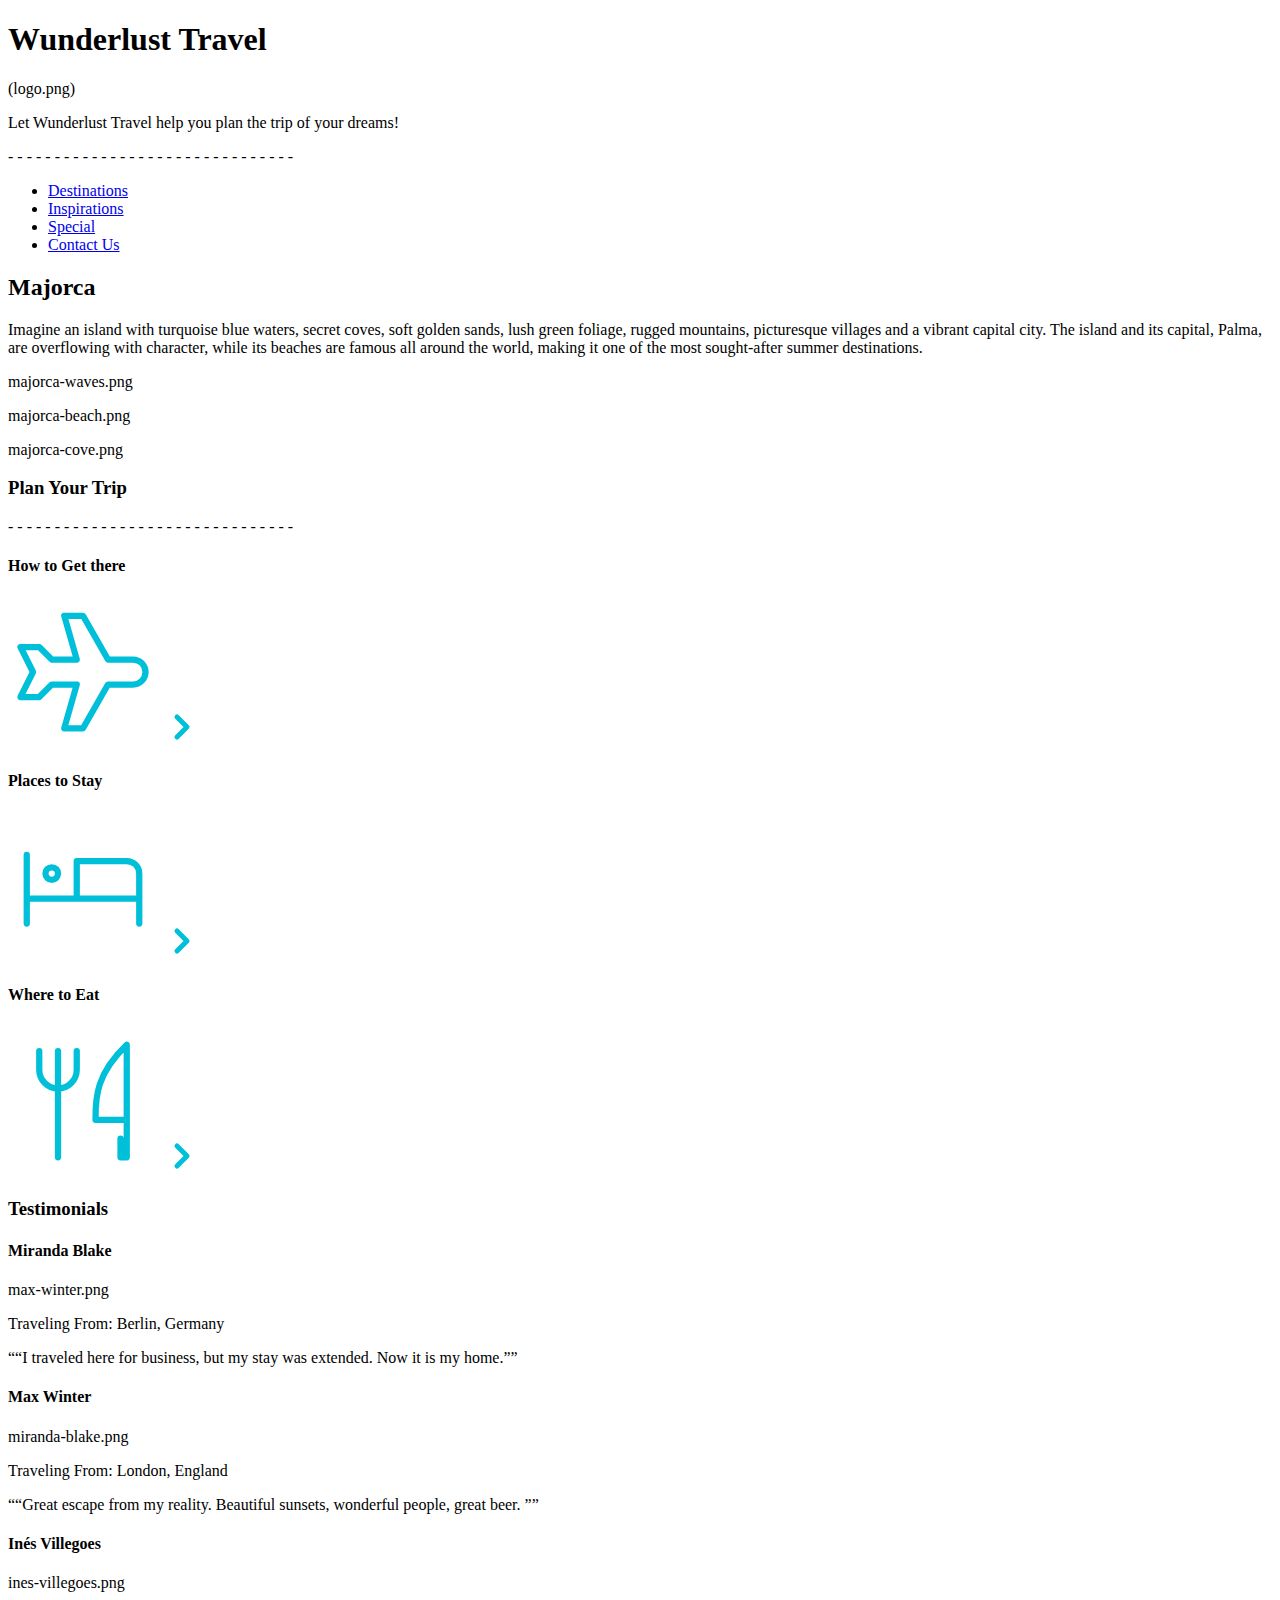
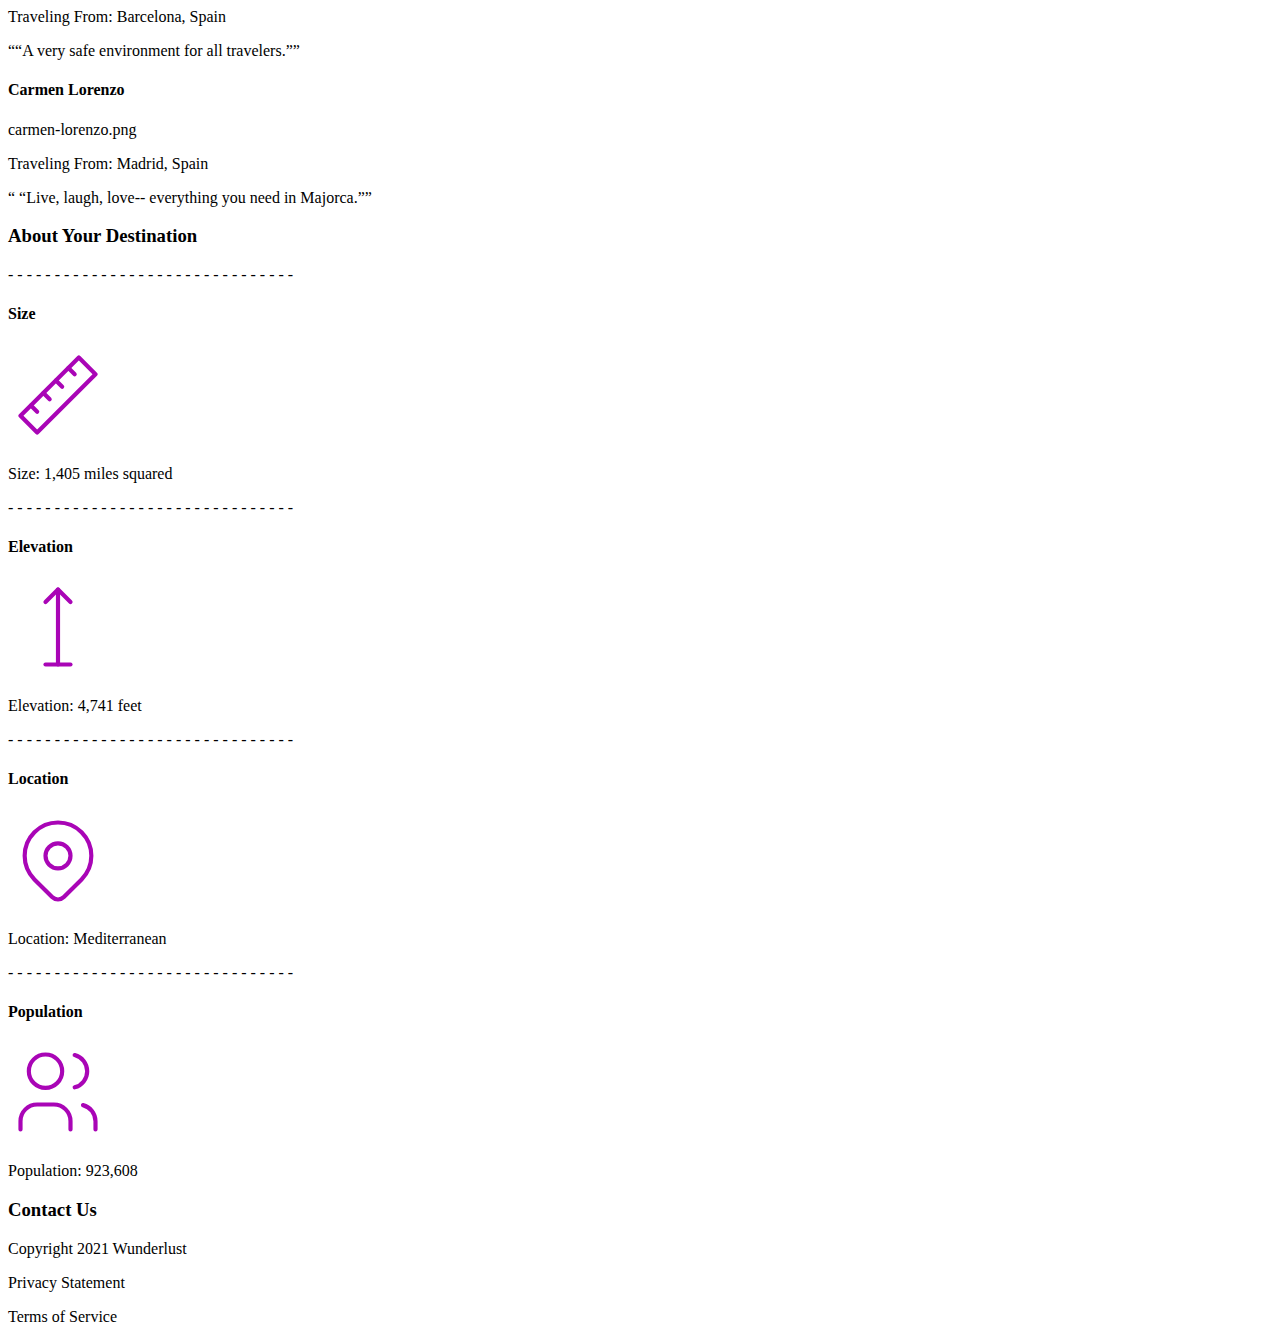
==== index.html @ 9b00e035 "HTML" ====
<!DOCTYPE html>
<html lang="en">
<head>
    <meta charset="UTF-8">
    <meta http-equiv="X-UA-Compatible" content="IE=edge">
    <meta name="viewport" content="width=device-width, initial-scale=1.0">
    <title>Wunderlust Travel </title>
    <link rel="stylesheet" href="styles.css">
</head>

<body>
    <header>
        <h1>Wunderlust Travel </h1>
        <p>(logo.png)</p>
        <p>Let Wunderlust Travel help you plan the trip of your dreams!</p>
    </header>

    - - - - - - - - - - - - - - - - - - - - - - - - - - - - - - - 

    <nav>
        <ul>
            <li><a href="#">Destinations</a></li>
            <li><a href="#">Inspirations</a></li>
            <li><a href="#">Special</a></li>
            <li><a href="#">Contact Us</a></li>
        </ul>
    </nav>

    <section>
        <h2>Majorca</h2>
        <p>Imagine an island with turquoise blue waters, secret coves, soft golden sands, lush green foliage, rugged mountains, picturesque villages and a vibrant capital city. The island and its capital, Palma, are overflowing with character, while its beaches are famous all around the world, making it one of the most sought-after summer destinations.</p>

        <p>majorca-waves.png</p>
        <p>majorca-beach.png</p>
        <p>majorca-cove.png</p>

    </section>
    <!-- might have added an extra section -->
    <section>
        <h3>Plan Your Trip</h3>
        <section>
            - - - - - - - - - - - - - - - - - - - - - - - - - - - - - - - 
            <h4>How to Get there</h4>
            <svg xmlns="http://www.w3.org/2000/svg" class="icon icon-tabler icon-tabler-plane" width="150" height="150" viewBox="0 0 24 24" stroke-width="1" stroke="#00bfd8" fill="none" stroke-linecap="round" stroke-linejoin="round">
            <path stroke="none" d="M0 0h24v24H0z" fill="none"/>
            <path d="M16 10h4a2 2 0 0 1 0 4h-4l-4 7h-3l2 -7h-4l-2 2h-3l2 -4l-2 -4h3l2 2h4l-2 -7h3z" />
            </svg>

            <!-- (href=”#”) (title=”Search for flights”) -->
            <svg xmlns="http://www.w3.org/2000/svg" class="icon icon-tabler icon-tabler-chevron-right" width="40" height="40" viewBox="0 0 24 24" stroke-width="3" stroke="#00bfd8" fill="none" stroke-linecap="round" stroke-linejoin="round">
            <path stroke="none" d="M0 0h24v24H0z" fill="none"/>
            <polyline points="9 6 15 12 9 18" />
            </svg>
        </section>

        <section>
            <h4>Places to Stay</h4>
            <svg xmlns="http://www.w3.org/2000/svg" class="icon icon-tabler icon-tabler-bed" width="150" height="150" viewBox="0 0 24 24" stroke-width="1" stroke="#00bfd8" fill="none" stroke-linecap="round" stroke-linejoin="round">
            <path stroke="none" d="M0 0h24v24H0z" fill="none"/>
            <path d="M3 7v11m0 -4h18m0 4v-8a2 2 0 0 0 -2 -2h-8v6" />
            <circle cx="7" cy="10" r="1" />
            </svg>

            <!-- (href=”#”) (title=”Search for Hotels”) -->
            <svg xmlns="http://www.w3.org/2000/svg" class="icon icon-tabler icon-tabler-chevron-right" width="40" height="40" viewBox="0 0 24 24" stroke-width="3" stroke="#00bfd8" fill="none" stroke-linecap="round" stroke-linejoin="round">
            <path stroke="none" d="M0 0h24v24H0z" fill="none"/>
            <polyline points="9 6 15 12 9 18" />
            </svg>
        </section>

        <section>
           <h4>Where to Eat</h4>
            <svg xmlns="http://www.w3.org/2000/svg" class="icon icon-tabler icon-tabler-tools-kitchen-2" width="150" height="150" viewBox="0 0 24 24" stroke-width="1" stroke="#00bfd8" fill="none" stroke-linecap="round" stroke-linejoin="round">
            <path stroke="none" d="M0 0h24v24H0z" fill="none"/>
            <path d="M19 3v12h-5c-.023 -3.681 .184 -7.406 5 -12zm0 12v6h-1v-3m-10 -14v17m-3 -17v3a3 3 0 1 0 6 0v-3" />
            </svg>

            <!-- (href=”#”) (title=”Search for Restaurants”)  -->
            <svg xmlns="http://www.w3.org/2000/svg" class="icon icon-tabler icon-tabler-chevron-right" width="40" height="40" viewBox="0 0 24 24" stroke-width="3" stroke="#00bfd8" fill="none" stroke-linecap="round" stroke-linejoin="round">
            <path stroke="none" d="M0 0h24v24H0z" fill="none"/>
            <polyline points="9 6 15 12 9 18" />
            </svg>
        </section>
    </section>
    <section>
        <h3>Testimonials</h3>
        <!-- - - - - - - - - - - - - - - - - - - - - - - - - - - - - - - -  -->
        <section>
            <h4>Miranda Blake</h4>
            <p>max-winter.png</p>
            <p>Traveling From: Berlin, Germany</p>
            <p><q>“I traveled here for business, but my stay was extended. Now it is my home.”</q></p>
        </section>
        <!-- - - - - - - - - - - - - - - - - - - - - - - - - - - - - - - -  -->
        <section>
            <h4>Max Winter</h4>
            <p>miranda-blake.png</p>
            <p>Traveling From: London, England</p>
            <p><q>“Great escape from my reality. Beautiful sunsets, wonderful people, great beer. ”</q></p>
        </section>
        <!-- - - - - - - - - - - - - - - - - - - - - - - - - - - - - - - -  -->
        <section>
            <h4>Inés Villegoes</h4>
            <p>ines-villegoes.png</p>
            <p>Traveling From: Barcelona, Spain</p>
            <p><q>“A very safe environment for all travelers.”</q></p>
        </section>
        <!-- - - - - - - - - - - - - - - - - - - - - - - - - - - - - - - -  -->
        <section>
            <h4>Carmen Lorenzo</h4>
            <p> carmen-lorenzo.png</p>
            <p>Traveling From: Madrid, Spain</p>
            <p><q>  “Live, laugh, love-- everything you need in Majorca.”</q></p>
        </section>
        <!-- - - - - - - - - - - - - - - - - - - - - - - - - - - - - - - -  -->
        <section>
            <h3>About Your Destination</h3>
            - - - - - - - - - - - - - - - - - - - - - - - - - - - - - - - 
            <section>
                <h4>Size</h4>
                <svg xmlns="http://www.w3.org/2000/svg" class="icon icon-tabler icon-tabler-ruler-2" width="100" height="100" viewBox="0 0 24 24" stroke-width="1" stroke="#a905b6" fill="none" stroke-linecap="round" stroke-linejoin="round">
                <path stroke="none" d="M0 0h24v24H0z" fill="none"/>
                <path d="M17 3l4 4l-14 14l-4 -4z" />
                <path d="M16 7l-1.5 -1.5" />
                <path d="M13 10l-1.5 -1.5" />
                <path d="M10 13l-1.5 -1.5" />
                <path d="M7 16l-1.5 -1.5" />
                </svg>

                <p>Size: 1,405 miles squared</p>
            </section>
            - - - - - - - - - - - - - - - - - - - - - - - - - - - - - - - 
            <section>
                <h4>Elevation</h4>
                <svg xmlns="http://www.w3.org/2000/svg" class="icon icon-tabler icon-tabler-arrow-top-bar" width="100" height="100" viewBox="0 0 24 24" stroke-width="1" stroke="#a905b6" fill="none" stroke-linecap="round" stroke-linejoin="round">
                <path stroke="none" d="M0 0h24v24H0z" fill="none"/>
                <line x1="12" y1="21" x2="12" y2="3" />
                <path d="M15 6l-3 -3l-3 3" />
                <line x1="9" y1="21" x2="15" y2="21" />
                </svg>

                <p>Elevation: 4,741 feet</p>
            </section>
            - - - - - - - - - - - - - - - - - - - - - - - - - - - - - - - 
            <section>
                <h4>Location</h4>
                <svg xmlns="http://www.w3.org/2000/svg" class="icon icon-tabler icon-tabler-map-pin" width="100" height="100" viewBox="0 0 24 24" stroke-width="1" stroke="#a905b6" fill="none" stroke-linecap="round" stroke-linejoin="round">
                <path stroke="none" d="M0 0h24v24H0z" fill="none"/>
                <circle cx="12" cy="11" r="3" />
                <path d="M17.657 16.657l-4.243 4.243a2 2 0 0 1 -2.827 0l-4.244 -4.243a8 8 0 1 1 11.314 0z" />
                </svg>
                <p>Location: Mediterranean </p>
            </section>
            - - - - - - - - - - - - - - - - - - - - - - - - - - - - - - - 
            <section>
                <h4>Population</h4>
                <svg xmlns="http://www.w3.org/2000/svg" class="icon icon-tabler icon-tabler-users" width="100" height="100" viewBox="0 0 24 24" stroke-width="1" stroke="#a905b6" fill="none" stroke-linecap="round" stroke-linejoin="round">
                <path stroke="none" d="M0 0h24v24H0z" fill="none"/>
                <circle cx="9" cy="7" r="4" />
                <path d="M3 21v-2a4 4 0 0 1 4 -4h4a4 4 0 0 1 4 4v2" />
                <path d="M16 3.13a4 4 0 0 1 0 7.75" />
                <path d="M21 21v-2a4 4 0 0 0 -3 -3.85" />
                </svg>

               <p>Population: 923,608</p> 
             </section>
            
        </section>
    </section>
    <footer>
        <h3>Contact Us</h3>

        <!-- contact form  -->

        <!-- First Name (Enter first name)
        Last Name (Enter last name)

        Contact Method (Email, Text, Phone)
        Email Address (Enter Email)
        Phone Number (Enter telephone number)

        Destination (Barcelona, Granada, Ibiza, Madrid, Majorca, Seville, Tenerife, Valencia)
        Travel Time (Fall, Winter, Spring, Summer, Flexible) -->



        <p>Copyright 2021 Wunderlust</p>
        <p>Privacy Statement</p>
        <p>Terms of Service</p>

    </footer>
    
    
</body>
</html>
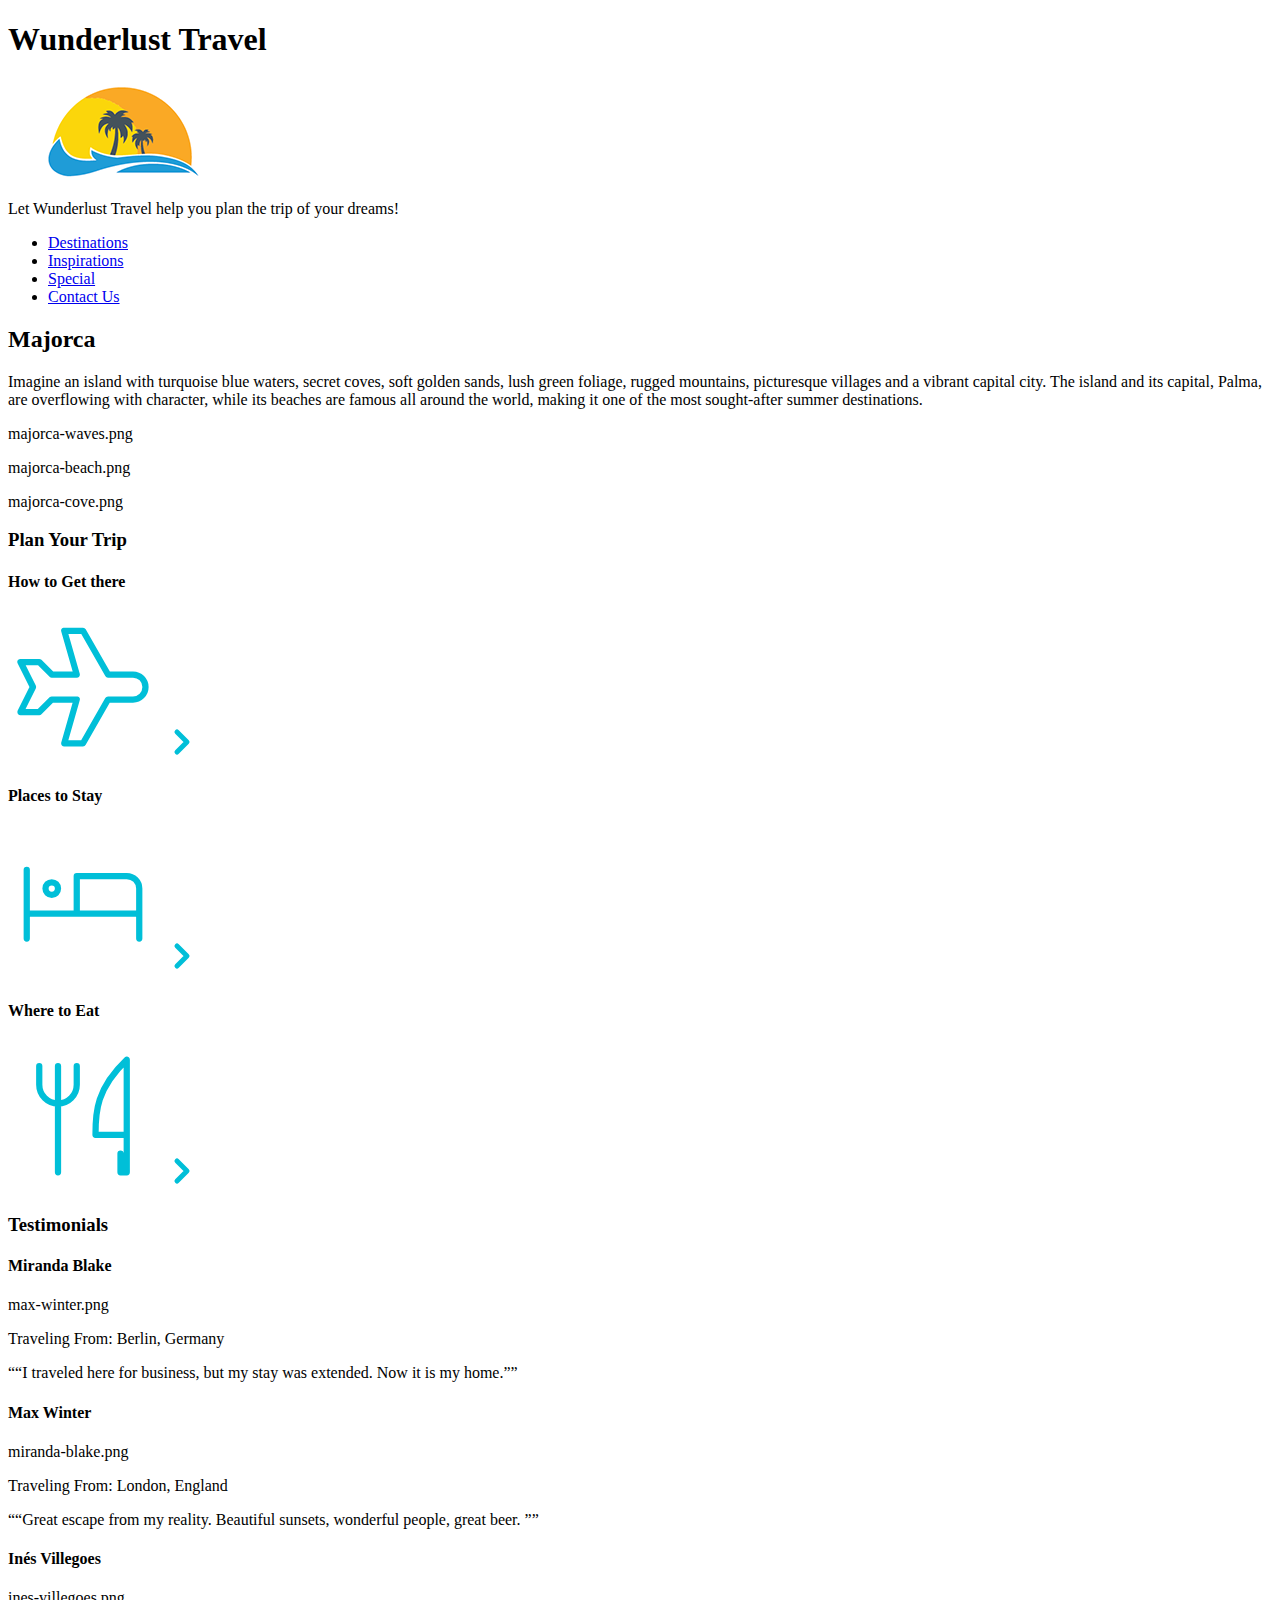
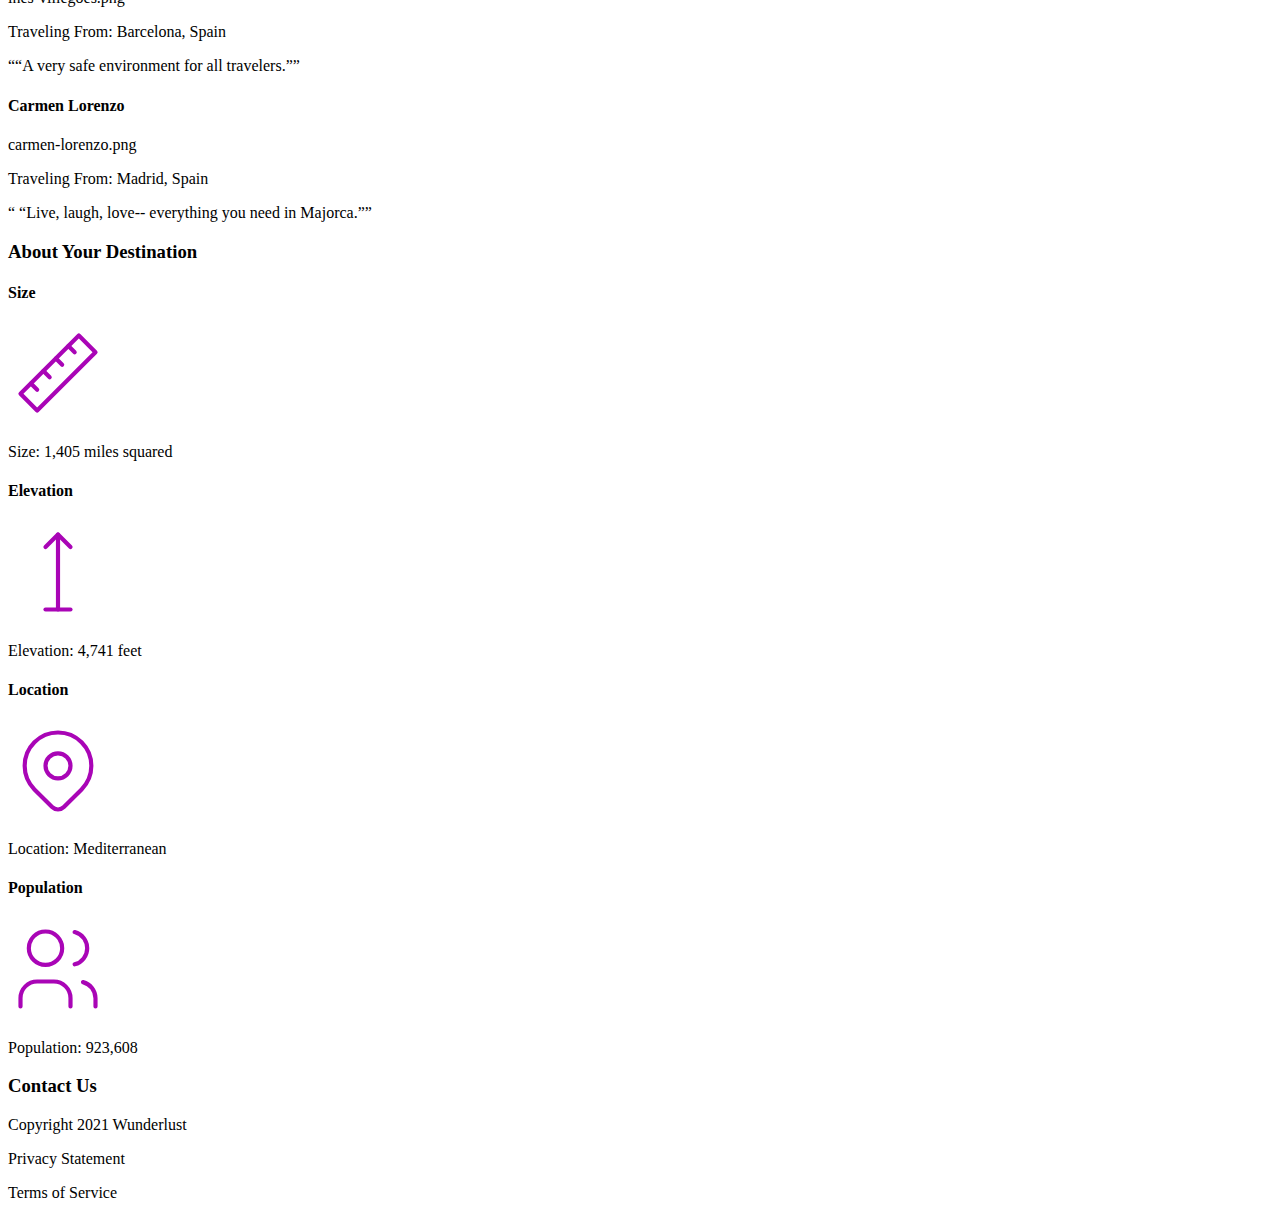
==== commit f7f55751: "html fixed" ====
--- a/index.html
+++ b/index.html
@@ -11,12 +11,12 @@
 <body>
     <header>
         <h1>Wunderlust Travel </h1>
-        <p>(logo.png)</p>
+        <img src ="images/logo.png" alt="Wunderlust Travel Logo">
         <p>Let Wunderlust Travel help you plan the trip of your dreams!</p>
     </header>
 
-    - - - - - - - - - - - - - - - - - - - - - - - - - - - - - - - 
-
+   
+    <!-- navigation -->
     <nav>
         <ul>
             <li><a href="#">Destinations</a></li>
@@ -25,97 +25,100 @@
             <li><a href="#">Contact Us</a></li>
         </ul>
     </nav>
+    <main>
+    <!-- majorca section -->
+        <section>
+            <h2>Majorca</h2>
+            <p>Imagine an island with turquoise blue waters, secret coves, soft golden sands, lush green foliage, rugged mountains, picturesque villages and a vibrant capital city. The island and its capital, Palma, are overflowing with character, while its beaches are famous all around the world, making it one of the most sought-after summer destinations.</p>
 
-    <section>
-        <h2>Majorca</h2>
-        <p>Imagine an island with turquoise blue waters, secret coves, soft golden sands, lush green foliage, rugged mountains, picturesque villages and a vibrant capital city. The island and its capital, Palma, are overflowing with character, while its beaches are famous all around the world, making it one of the most sought-after summer destinations.</p>
+            <p>majorca-waves.png</p>
+            <p>majorca-beach.png</p>
+            <p>majorca-cove.png</p>
 
-        <p>majorca-waves.png</p>
-        <p>majorca-beach.png</p>
-        <p>majorca-cove.png</p>
+        </section>
+        
+        <!-- trip info section -->
+        <section>
+            <h3>Plan Your Trip</h3>
+            <section>
+                <h4>How to Get there</h4>
+                <svg xmlns="http://www.w3.org/2000/svg" class="icon icon-tabler icon-tabler-plane" width="150" height="150" viewBox="0 0 24 24" stroke-width="1" stroke="#00bfd8" fill="none" stroke-linecap="round" stroke-linejoin="round">
+                <path stroke="none" d="M0 0h24v24H0z" fill="none"/>
+                <path d="M16 10h4a2 2 0 0 1 0 4h-4l-4 7h-3l2 -7h-4l-2 2h-3l2 -4l-2 -4h3l2 2h4l-2 -7h3z" />
+                </svg>
 
-    </section>
-    <!-- might have added an extra section -->
-    <section>
-        <h3>Plan Your Trip</h3>
+                <!-- (href=”#”) (title=”Search for flights”) -->
+                <svg xmlns="http://www.w3.org/2000/svg" class="icon icon-tabler icon-tabler-chevron-right" width="40" height="40" viewBox="0 0 24 24" stroke-width="3" stroke="#00bfd8" fill="none" stroke-linecap="round" stroke-linejoin="round">
+                <path stroke="none" d="M0 0h24v24H0z" fill="none"/>
+                <polyline points="9 6 15 12 9 18" />
+                </svg>
+            </section>
+
+            <section>
+                <h4>Places to Stay</h4>
+                <svg xmlns="http://www.w3.org/2000/svg" class="icon icon-tabler icon-tabler-bed" width="150" height="150" viewBox="0 0 24 24" stroke-width="1" stroke="#00bfd8" fill="none" stroke-linecap="round" stroke-linejoin="round">
+                <path stroke="none" d="M0 0h24v24H0z" fill="none"/>
+                <path d="M3 7v11m0 -4h18m0 4v-8a2 2 0 0 0 -2 -2h-8v6" />
+                <circle cx="7" cy="10" r="1" />
+                </svg>
+
+                <!-- (href=”#”) (title=”Search for Hotels”) -->
+                <svg xmlns="http://www.w3.org/2000/svg" class="icon icon-tabler icon-tabler-chevron-right" width="40" height="40" viewBox="0 0 24 24" stroke-width="3" stroke="#00bfd8" fill="none" stroke-linecap="round" stroke-linejoin="round">
+                <path stroke="none" d="M0 0h24v24H0z" fill="none"/>
+                <polyline points="9 6 15 12 9 18" />
+                </svg>
+            </section>
+
+            <section>
+            <h4>Where to Eat</h4>
+                <svg xmlns="http://www.w3.org/2000/svg" class="icon icon-tabler icon-tabler-tools-kitchen-2" width="150" height="150" viewBox="0 0 24 24" stroke-width="1" stroke="#00bfd8" fill="none" stroke-linecap="round" stroke-linejoin="round">
+                <path stroke="none" d="M0 0h24v24H0z" fill="none"/>
+                <path d="M19 3v12h-5c-.023 -3.681 .184 -7.406 5 -12zm0 12v6h-1v-3m-10 -14v17m-3 -17v3a3 3 0 1 0 6 0v-3" />
+                </svg>
+
+                <!-- (href=”#”) (title=”Search for Restaurants”)  -->
+                <svg xmlns="http://www.w3.org/2000/svg" class="icon icon-tabler icon-tabler-chevron-right" width="40" height="40" viewBox="0 0 24 24" stroke-width="3" stroke="#00bfd8" fill="none" stroke-linecap="round" stroke-linejoin="round">
+                <path stroke="none" d="M0 0h24v24H0z" fill="none"/>
+                <polyline points="9 6 15 12 9 18" />
+                </svg>
+            </section>
+        </section>
+
+        <!-- testimonials section -->
         <section>
-            - - - - - - - - - - - - - - - - - - - - - - - - - - - - - - - 
-            <h4>How to Get there</h4>
-            <svg xmlns="http://www.w3.org/2000/svg" class="icon icon-tabler icon-tabler-plane" width="150" height="150" viewBox="0 0 24 24" stroke-width="1" stroke="#00bfd8" fill="none" stroke-linecap="round" stroke-linejoin="round">
-            <path stroke="none" d="M0 0h24v24H0z" fill="none"/>
-            <path d="M16 10h4a2 2 0 0 1 0 4h-4l-4 7h-3l2 -7h-4l-2 2h-3l2 -4l-2 -4h3l2 2h4l-2 -7h3z" />
-            </svg>
-
-            <!-- (href=”#”) (title=”Search for flights”) -->
-            <svg xmlns="http://www.w3.org/2000/svg" class="icon icon-tabler icon-tabler-chevron-right" width="40" height="40" viewBox="0 0 24 24" stroke-width="3" stroke="#00bfd8" fill="none" stroke-linecap="round" stroke-linejoin="round">
-            <path stroke="none" d="M0 0h24v24H0z" fill="none"/>
-            <polyline points="9 6 15 12 9 18" />
-            </svg>
+            <h3>Testimonials</h3>
+            <!-- - - - - - - - - - - - - - - - - - - - - - - - - - - - - - - -  -->
+            <section>
+                <h4>Miranda Blake</h4>
+                <p>max-winter.png</p>
+                <p>Traveling From: Berlin, Germany</p>
+                <p><q>“I traveled here for business, but my stay was extended. Now it is my home.”</q></p>
+            </section>
+            <!-- - - - - - - - - - - - - - - - - - - - - - - - - - - - - - - -  -->
+            <section>
+                <h4>Max Winter</h4>
+                <p>miranda-blake.png</p>
+                <p>Traveling From: London, England</p>
+                <p><q>“Great escape from my reality. Beautiful sunsets, wonderful people, great beer. ”</q></p>
+            </section>
+            <!-- - - - - - - - - - - - - - - - - - - - - - - - - - - - - - - -  -->
+            <section>
+                <h4>Inés Villegoes</h4>
+                <p>ines-villegoes.png</p>
+                <p>Traveling From: Barcelona, Spain</p>
+                <p><q>“A very safe environment for all travelers.”</q></p>
+            </section>
+            <!-- - - - - - - - - - - - - - - - - - - - - - - - - - - - - - - -  -->
+            <section>
+                <h4>Carmen Lorenzo</h4>
+                <p> carmen-lorenzo.png</p>
+                <p>Traveling From: Madrid, Spain</p>
+                <p><q>  “Live, laugh, love-- everything you need in Majorca.”</q></p>
+            </section>
         </section>
 
         <section>
-            <h4>Places to Stay</h4>
-            <svg xmlns="http://www.w3.org/2000/svg" class="icon icon-tabler icon-tabler-bed" width="150" height="150" viewBox="0 0 24 24" stroke-width="1" stroke="#00bfd8" fill="none" stroke-linecap="round" stroke-linejoin="round">
-            <path stroke="none" d="M0 0h24v24H0z" fill="none"/>
-            <path d="M3 7v11m0 -4h18m0 4v-8a2 2 0 0 0 -2 -2h-8v6" />
-            <circle cx="7" cy="10" r="1" />
-            </svg>
-
-            <!-- (href=”#”) (title=”Search for Hotels”) -->
-            <svg xmlns="http://www.w3.org/2000/svg" class="icon icon-tabler icon-tabler-chevron-right" width="40" height="40" viewBox="0 0 24 24" stroke-width="3" stroke="#00bfd8" fill="none" stroke-linecap="round" stroke-linejoin="round">
-            <path stroke="none" d="M0 0h24v24H0z" fill="none"/>
-            <polyline points="9 6 15 12 9 18" />
-            </svg>
-        </section>
-
-        <section>
-           <h4>Where to Eat</h4>
-            <svg xmlns="http://www.w3.org/2000/svg" class="icon icon-tabler icon-tabler-tools-kitchen-2" width="150" height="150" viewBox="0 0 24 24" stroke-width="1" stroke="#00bfd8" fill="none" stroke-linecap="round" stroke-linejoin="round">
-            <path stroke="none" d="M0 0h24v24H0z" fill="none"/>
-            <path d="M19 3v12h-5c-.023 -3.681 .184 -7.406 5 -12zm0 12v6h-1v-3m-10 -14v17m-3 -17v3a3 3 0 1 0 6 0v-3" />
-            </svg>
-
-            <!-- (href=”#”) (title=”Search for Restaurants”)  -->
-            <svg xmlns="http://www.w3.org/2000/svg" class="icon icon-tabler icon-tabler-chevron-right" width="40" height="40" viewBox="0 0 24 24" stroke-width="3" stroke="#00bfd8" fill="none" stroke-linecap="round" stroke-linejoin="round">
-            <path stroke="none" d="M0 0h24v24H0z" fill="none"/>
-            <polyline points="9 6 15 12 9 18" />
-            </svg>
-        </section>
-    </section>
-    <section>
-        <h3>Testimonials</h3>
-        <!-- - - - - - - - - - - - - - - - - - - - - - - - - - - - - - - -  -->
-        <section>
-            <h4>Miranda Blake</h4>
-            <p>max-winter.png</p>
-            <p>Traveling From: Berlin, Germany</p>
-            <p><q>“I traveled here for business, but my stay was extended. Now it is my home.”</q></p>
-        </section>
-        <!-- - - - - - - - - - - - - - - - - - - - - - - - - - - - - - - -  -->
-        <section>
-            <h4>Max Winter</h4>
-            <p>miranda-blake.png</p>
-            <p>Traveling From: London, England</p>
-            <p><q>“Great escape from my reality. Beautiful sunsets, wonderful people, great beer. ”</q></p>
-        </section>
-        <!-- - - - - - - - - - - - - - - - - - - - - - - - - - - - - - - -  -->
-        <section>
-            <h4>Inés Villegoes</h4>
-            <p>ines-villegoes.png</p>
-            <p>Traveling From: Barcelona, Spain</p>
-            <p><q>“A very safe environment for all travelers.”</q></p>
-        </section>
-        <!-- - - - - - - - - - - - - - - - - - - - - - - - - - - - - - - -  -->
-        <section>
-            <h4>Carmen Lorenzo</h4>
-            <p> carmen-lorenzo.png</p>
-            <p>Traveling From: Madrid, Spain</p>
-            <p><q>  “Live, laugh, love-- everything you need in Majorca.”</q></p>
-        </section>
-        <!-- - - - - - - - - - - - - - - - - - - - - - - - - - - - - - - -  -->
-        <section>
             <h3>About Your Destination</h3>
-            - - - - - - - - - - - - - - - - - - - - - - - - - - - - - - - 
             <section>
                 <h4>Size</h4>
                 <svg xmlns="http://www.w3.org/2000/svg" class="icon icon-tabler icon-tabler-ruler-2" width="100" height="100" viewBox="0 0 24 24" stroke-width="1" stroke="#a905b6" fill="none" stroke-linecap="round" stroke-linejoin="round">
@@ -129,7 +132,7 @@
 
                 <p>Size: 1,405 miles squared</p>
             </section>
-            - - - - - - - - - - - - - - - - - - - - - - - - - - - - - - - 
+            
             <section>
                 <h4>Elevation</h4>
                 <svg xmlns="http://www.w3.org/2000/svg" class="icon icon-tabler icon-tabler-arrow-top-bar" width="100" height="100" viewBox="0 0 24 24" stroke-width="1" stroke="#a905b6" fill="none" stroke-linecap="round" stroke-linejoin="round">
@@ -141,7 +144,7 @@
 
                 <p>Elevation: 4,741 feet</p>
             </section>
-            - - - - - - - - - - - - - - - - - - - - - - - - - - - - - - - 
+        
             <section>
                 <h4>Location</h4>
                 <svg xmlns="http://www.w3.org/2000/svg" class="icon icon-tabler icon-tabler-map-pin" width="100" height="100" viewBox="0 0 24 24" stroke-width="1" stroke="#a905b6" fill="none" stroke-linecap="round" stroke-linejoin="round">
@@ -151,7 +154,7 @@
                 </svg>
                 <p>Location: Mediterranean </p>
             </section>
-            - - - - - - - - - - - - - - - - - - - - - - - - - - - - - - - 
+        
             <section>
                 <h4>Population</h4>
                 <svg xmlns="http://www.w3.org/2000/svg" class="icon icon-tabler icon-tabler-users" width="100" height="100" viewBox="0 0 24 24" stroke-width="1" stroke="#a905b6" fill="none" stroke-linecap="round" stroke-linejoin="round">
@@ -162,11 +165,10 @@
                 <path d="M21 21v-2a4 4 0 0 0 -3 -3.85" />
                 </svg>
 
-               <p>Population: 923,608</p> 
-             </section>
-            
+                <p>Population: 923,608</p> 
+            </section> 
         </section>
-    </section>
+    </main>
     <footer>
         <h3>Contact Us</h3>
 
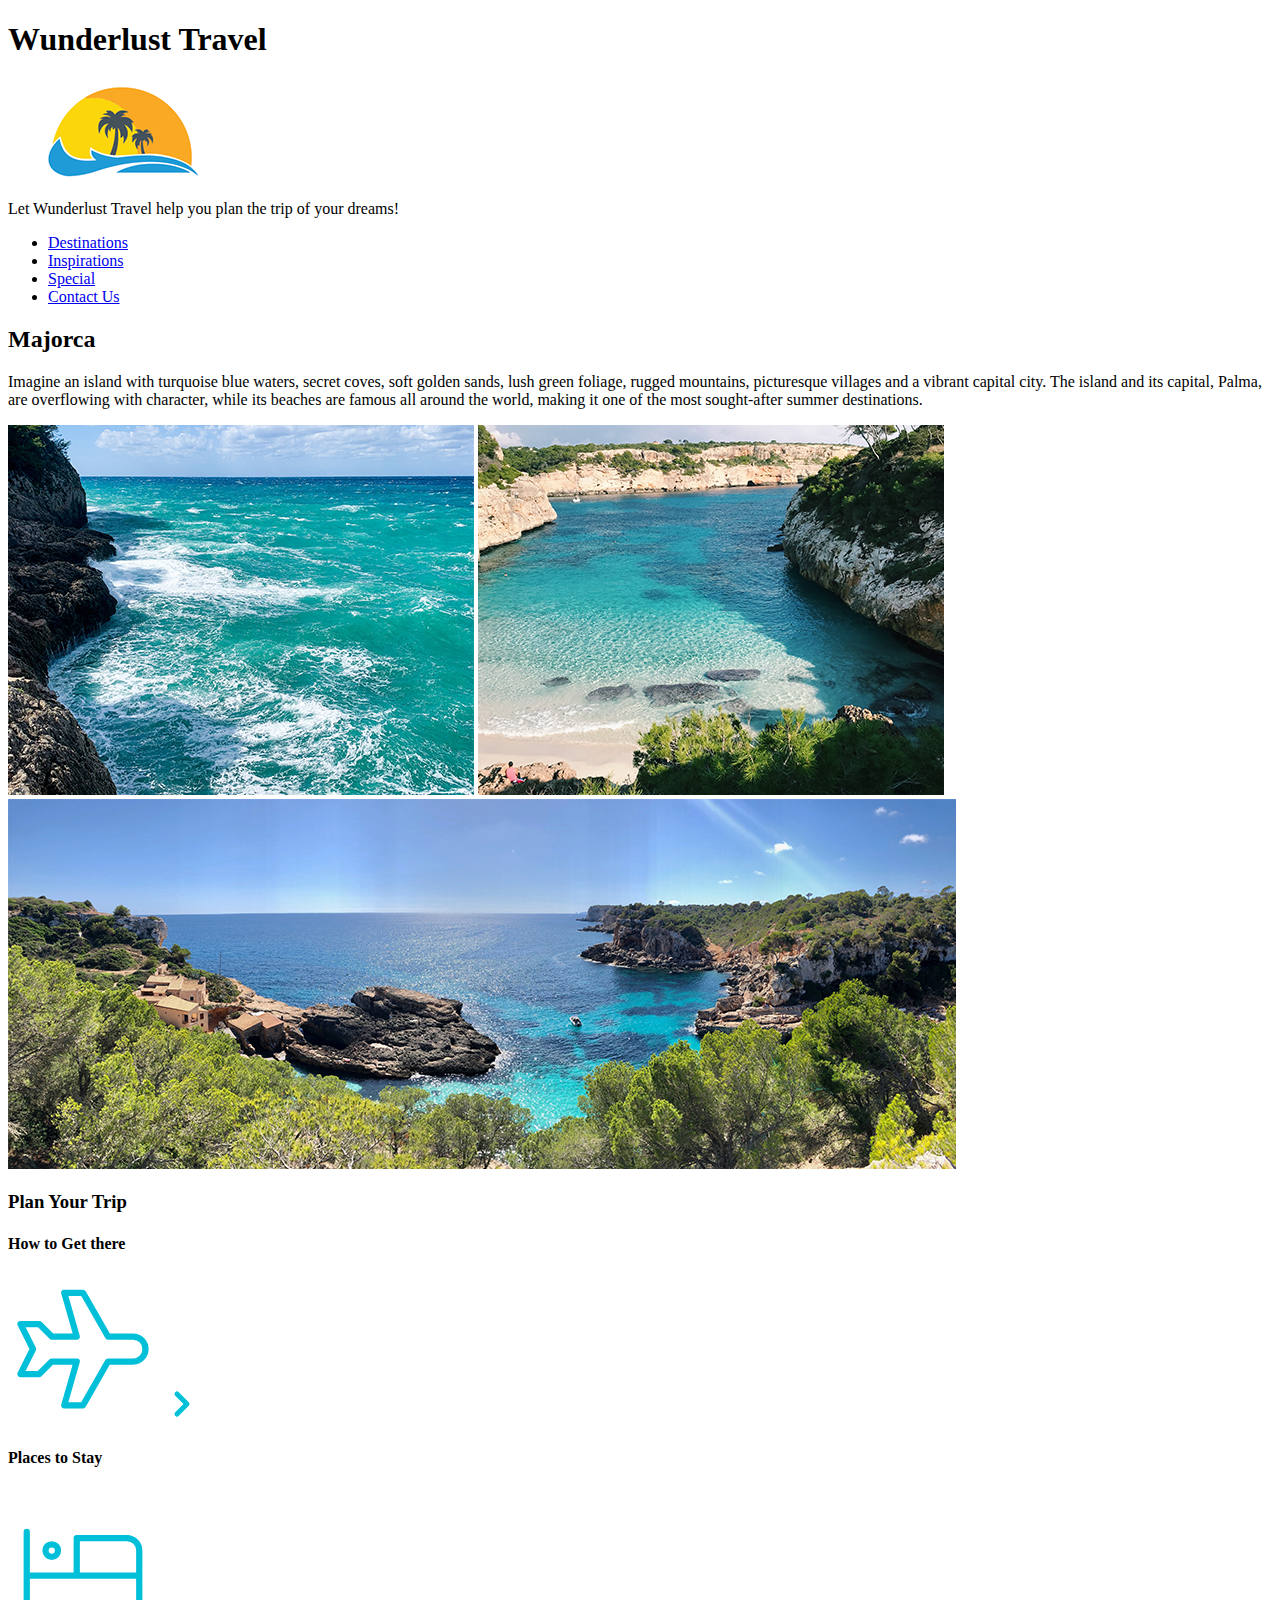
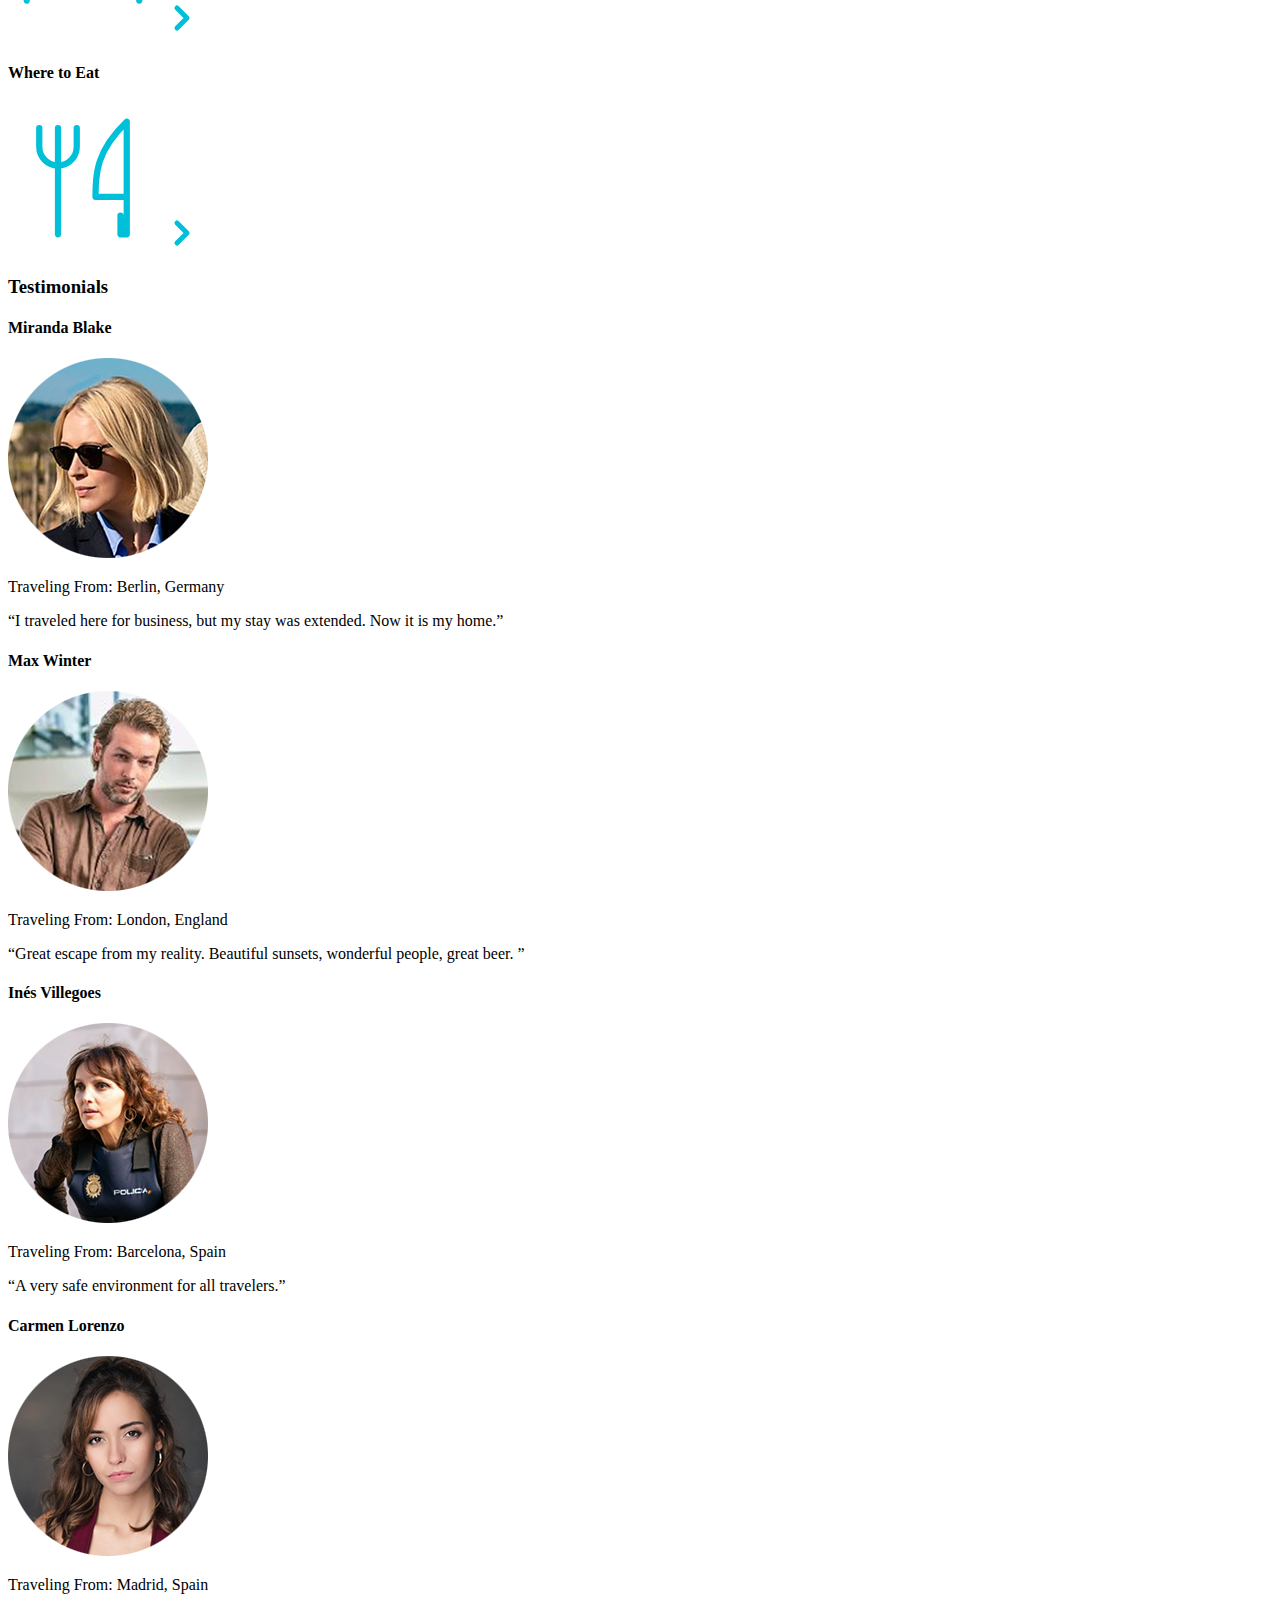
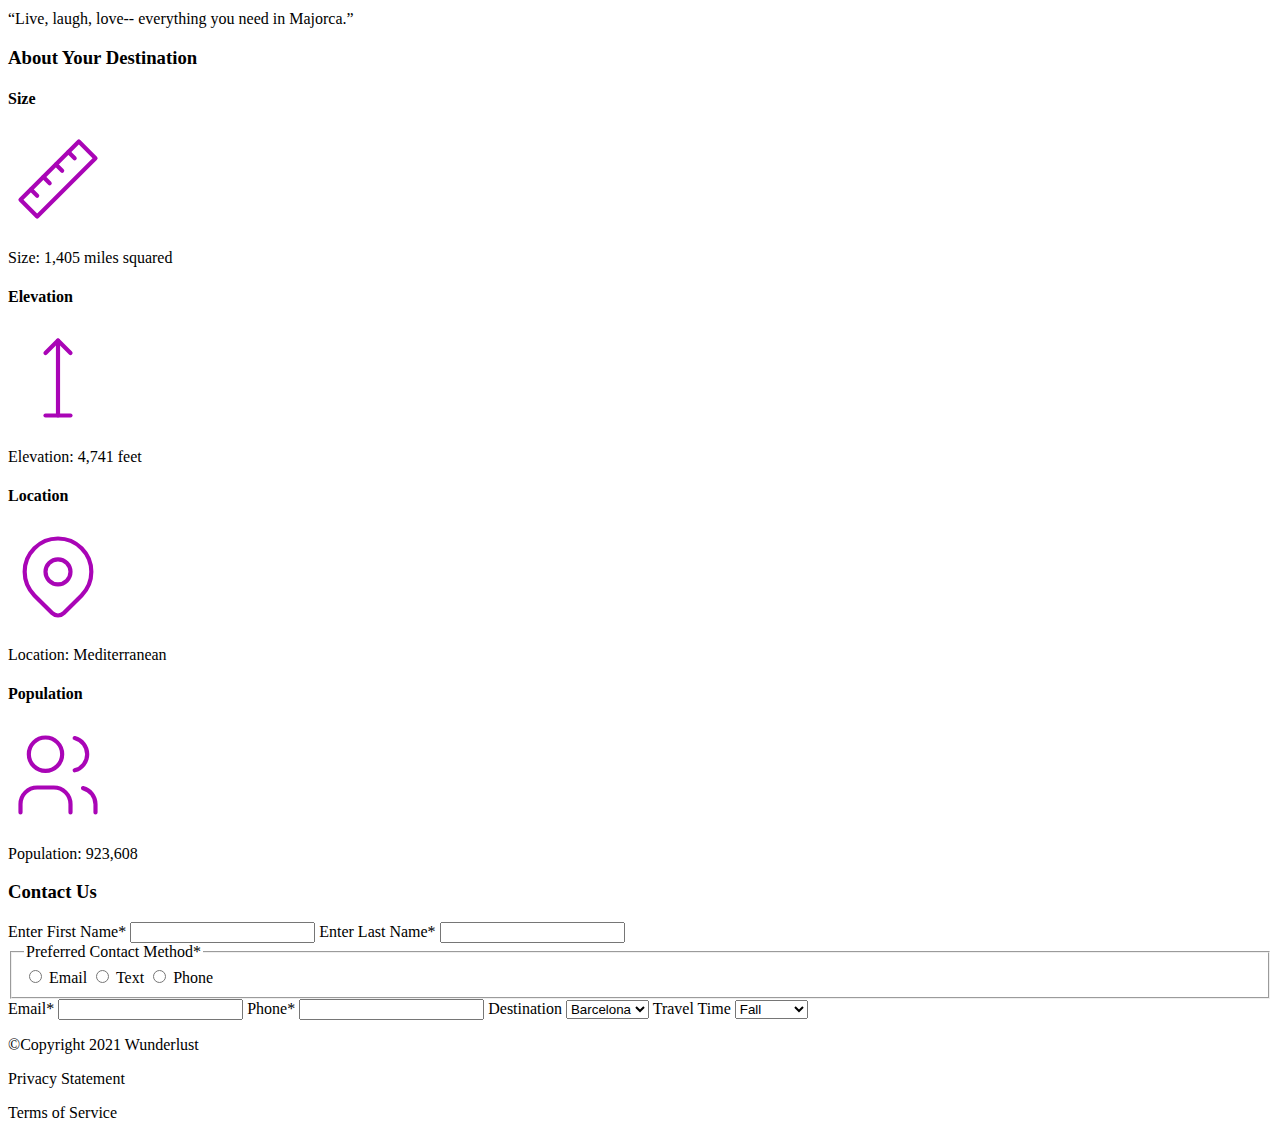
==== commit 3a8b1e23: "added images and form" ====
--- a/index.html
+++ b/index.html
@@ -31,9 +31,9 @@
             <h2>Majorca</h2>
             <p>Imagine an island with turquoise blue waters, secret coves, soft golden sands, lush green foliage, rugged mountains, picturesque villages and a vibrant capital city. The island and its capital, Palma, are overflowing with character, while its beaches are famous all around the world, making it one of the most sought-after summer destinations.</p>
 
-            <p>majorca-waves.png</p>
-            <p>majorca-beach.png</p>
-            <p>majorca-cove.png</p>
+           <img src ="images/majorca-waves.png" alt="Majorca Beach Waves">
+           <img src ="images/majorca-beach.png" alt="Majorca Beach">
+           <img src ="images/majorca-cove.png" alt="Majorca Beach Cove">
 
         </section>
         
@@ -42,16 +42,18 @@
             <h3>Plan Your Trip</h3>
             <section>
                 <h4>How to Get there</h4>
+
                 <svg xmlns="http://www.w3.org/2000/svg" class="icon icon-tabler icon-tabler-plane" width="150" height="150" viewBox="0 0 24 24" stroke-width="1" stroke="#00bfd8" fill="none" stroke-linecap="round" stroke-linejoin="round">
                 <path stroke="none" d="M0 0h24v24H0z" fill="none"/>
                 <path d="M16 10h4a2 2 0 0 1 0 4h-4l-4 7h-3l2 -7h-4l-2 2h-3l2 -4l-2 -4h3l2 2h4l-2 -7h3z" />
                 </svg>
 
-                <!-- (href=”#”) (title=”Search for flights”) -->
+    
                 <svg xmlns="http://www.w3.org/2000/svg" class="icon icon-tabler icon-tabler-chevron-right" width="40" height="40" viewBox="0 0 24 24" stroke-width="3" stroke="#00bfd8" fill="none" stroke-linecap="round" stroke-linejoin="round">
+                <a href ="#">Search for flights
                 <path stroke="none" d="M0 0h24v24H0z" fill="none"/>
                 <polyline points="9 6 15 12 9 18" />
-                </svg>
+                </a></svg>
             </section>
 
             <section>
@@ -64,9 +66,10 @@
 
                 <!-- (href=”#”) (title=”Search for Hotels”) -->
                 <svg xmlns="http://www.w3.org/2000/svg" class="icon icon-tabler icon-tabler-chevron-right" width="40" height="40" viewBox="0 0 24 24" stroke-width="3" stroke="#00bfd8" fill="none" stroke-linecap="round" stroke-linejoin="round">
+                <a href ="#">Search for Hotels
                 <path stroke="none" d="M0 0h24v24H0z" fill="none"/>
                 <polyline points="9 6 15 12 9 18" />
-                </svg>
+                </a></svg>
             </section>
 
             <section>
@@ -78,9 +81,10 @@
 
                 <!-- (href=”#”) (title=”Search for Restaurants”)  -->
                 <svg xmlns="http://www.w3.org/2000/svg" class="icon icon-tabler icon-tabler-chevron-right" width="40" height="40" viewBox="0 0 24 24" stroke-width="3" stroke="#00bfd8" fill="none" stroke-linecap="round" stroke-linejoin="round">
+                <a href ="#">Search for Restaurants
                 <path stroke="none" d="M0 0h24v24H0z" fill="none"/>
                 <polyline points="9 6 15 12 9 18" />
-                </svg>
+                </a></svg>
             </section>
         </section>
 
@@ -90,30 +94,30 @@
             <!-- - - - - - - - - - - - - - - - - - - - - - - - - - - - - - - -  -->
             <section>
                 <h4>Miranda Blake</h4>
-                <p>max-winter.png</p>
+                <img src ="images/miranda-blake.png" alt="Miranda Blake">
                 <p>Traveling From: Berlin, Germany</p>
-                <p><q>“I traveled here for business, but my stay was extended. Now it is my home.”</q></p>
+                <p>“I traveled here for business, but my stay was extended. Now it is my home.”</p>
             </section>
             <!-- - - - - - - - - - - - - - - - - - - - - - - - - - - - - - - -  -->
             <section>
                 <h4>Max Winter</h4>
-                <p>miranda-blake.png</p>
+                <img src ="images/max-winter.png" alt="Max Winter">
                 <p>Traveling From: London, England</p>
-                <p><q>“Great escape from my reality. Beautiful sunsets, wonderful people, great beer. ”</q></p>
+                <p>“Great escape from my reality. Beautiful sunsets, wonderful people, great beer. ”</p>
             </section>
             <!-- - - - - - - - - - - - - - - - - - - - - - - - - - - - - - - -  -->
             <section>
                 <h4>Inés Villegoes</h4>
-                <p>ines-villegoes.png</p>
+                <img src ="images/ines-villegoes.png" alt="Inés Villegoes">
                 <p>Traveling From: Barcelona, Spain</p>
-                <p><q>“A very safe environment for all travelers.”</q></p>
+                <p>“A very safe environment for all travelers.”</p>
             </section>
             <!-- - - - - - - - - - - - - - - - - - - - - - - - - - - - - - - -  -->
             <section>
                 <h4>Carmen Lorenzo</h4>
-                <p> carmen-lorenzo.png</p>
+                <img src ="images/carmen-lorenzo.png" alt="Carmen Lorenzo">
                 <p>Traveling From: Madrid, Spain</p>
-                <p><q>  “Live, laugh, love-- everything you need in Majorca.”</q></p>
+                <p>“Live, laugh, love-- everything you need in Majorca.”</p>
             </section>
         </section>
 
@@ -174,24 +178,65 @@
 
         <!-- contact form  -->
 
-        <!-- First Name (Enter first name)
-        Last Name (Enter last name)
-
-        Contact Method (Email, Text, Phone)
-        Email Address (Enter Email)
-        Phone Number (Enter telephone number)
-
-        Destination (Barcelona, Granada, Ibiza, Madrid, Majorca, Seville, Tenerife, Valencia)
-        Travel Time (Fall, Winter, Spring, Summer, Flexible) -->
-
-
-
-        <p>Copyright 2021 Wunderlust</p>
+
+        <!-- first name -->
+        <label for = "firstName"> Enter First Name<span class="required">*</span></label>
+        <input  id="firstName" name ="firstName" autocomplete="name" type="text" required>
+
+        <!-- last name -->
+        <label for = "lastName"> Enter Last Name<span class="required">*</span></label>
+        <input  id="lastName" name ="lastName" autocomplete="name" type="text" required>
+
+        <!-- contact method -->
+        <fieldset>
+            <legend>Preferred Contact Method<span class ="required">*</span></legend>
+            <!-- email -->
+            <input type = "radio" name ="contactMethod" id ="prefEmail" required>
+            <label for = "prefEmail">Email</label>
+            <!-- text -->
+            <input type = "radio" name ="contactMethod" id="prefText" required>
+            <label for = "prefText">Text</label>
+            <!-- phone -->
+            <input type = "radio" name ="contactMethod" id="prefPhone" required>
+            <label for = "prefPhone">Phone</label>
+        </fieldset>
+
+        <!-- email -->
+        <label for ="userEmail">Email<span class="required">*</span></label>
+	    <input  id="userEmail" name ="userEmail" autocomplete="email" type="email" required>
+
+        <!-- phone number -->
+        <label for = "userPhone">Phone<span class="required">*</span></label>
+	    <input  id="userPhone" name ="userPhone" autocomplete="tel" type="tel" required>
+
+        <!-- select destination-->
+        <label for="destination">Destination</label>
+	    <select id="destination" name="destination">
+            <option value="Barcelona">Barcelona</option>
+            <option value="Granada">Granada</option>
+            <option value="Ibiza">Ibiza</option>
+            <option value="Madrid">Madrid</option>
+            <option value="Majorca">Majorca</option>
+            <option value="Seville">Seville</option>
+            <option value="Tenerife">Tenerife</option>
+            <option value="Valencia">Valencia</option>
+        </select>
+
+        <!-- select travel time -->
+        <label for="time">Travel Time</label>
+	    <select id="time" name="time">
+            <option value="fall">Fall</option>
+            <option value="Winter">Winter</option>
+            <option value="Spring">Spring</option>
+            <option value="Summer">Summer</option>
+            <option value="Flexible">Flexible</option>
+        </select>
+        
+
+        <p>&copy;Copyright 2021 Wunderlust</p>
         <p>Privacy Statement</p>
         <p>Terms of Service</p>
 
     </footer>
-    
-    
 </body>
 </html>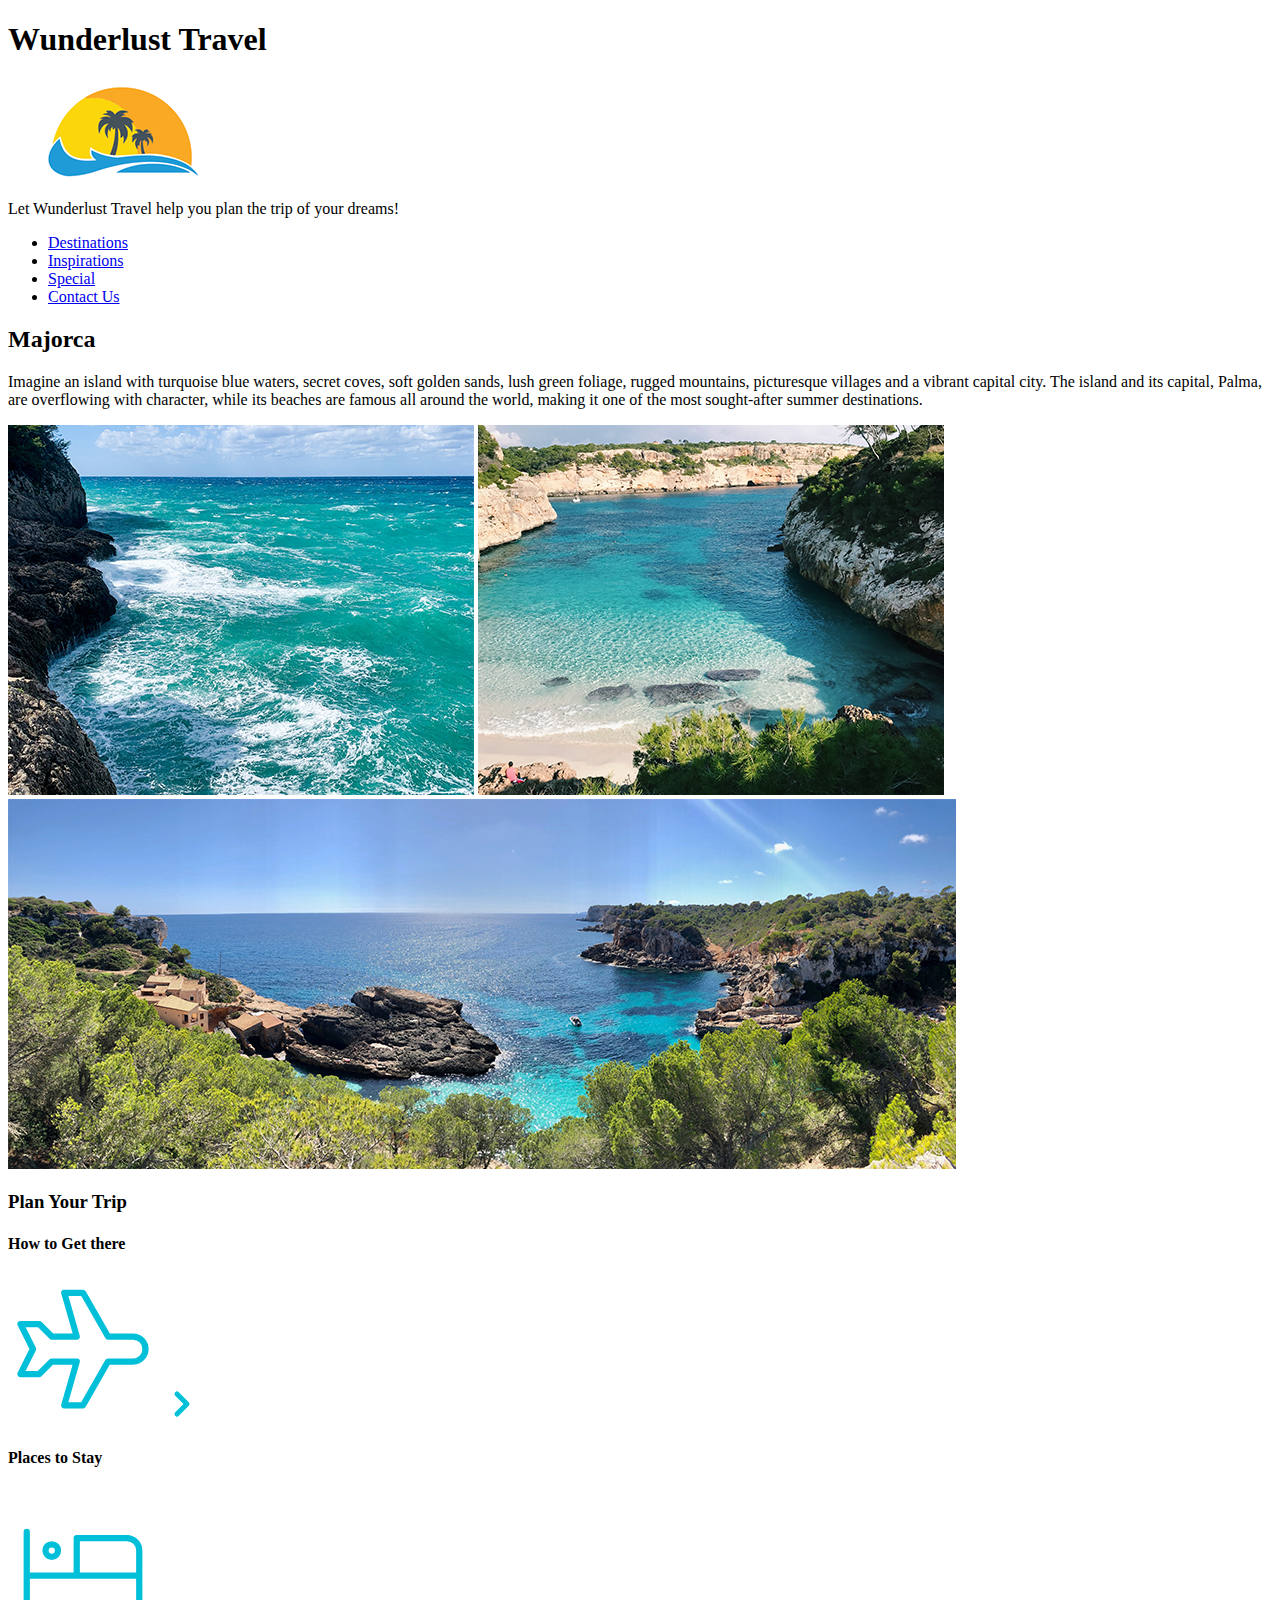
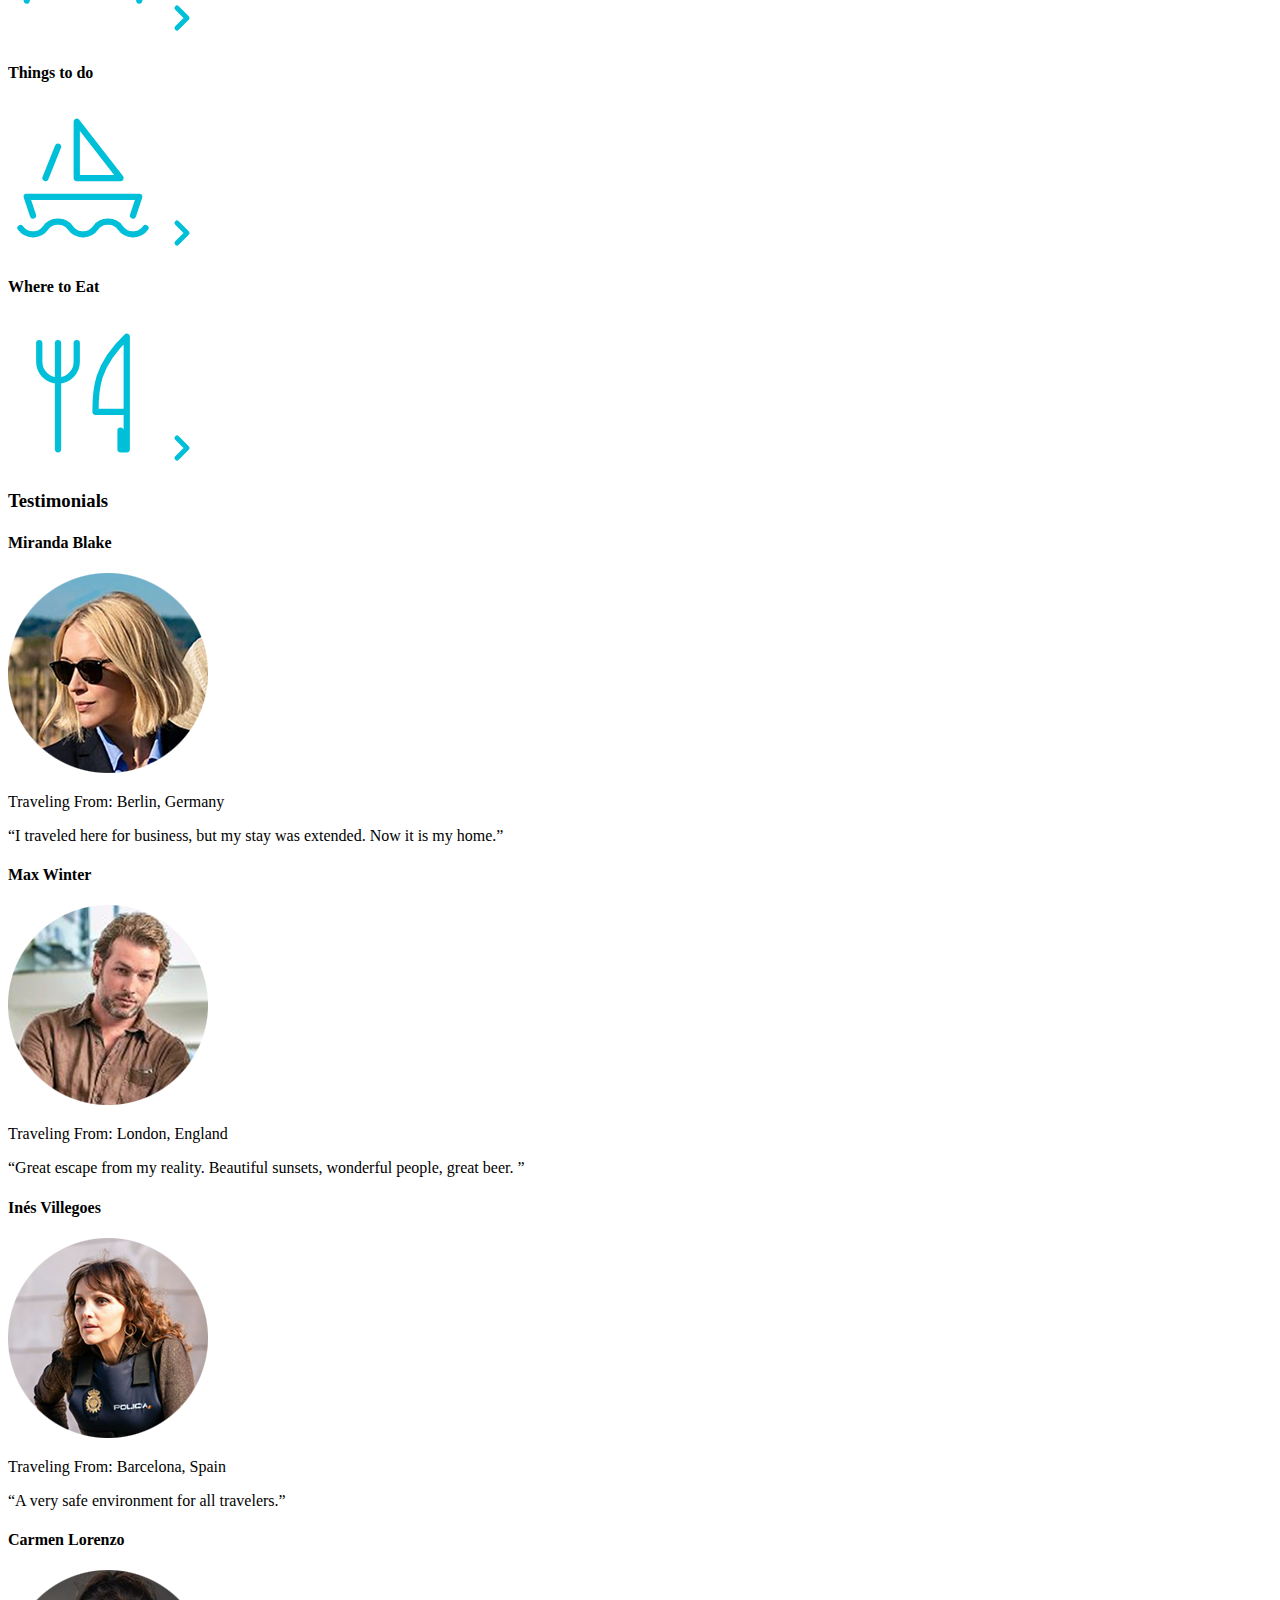
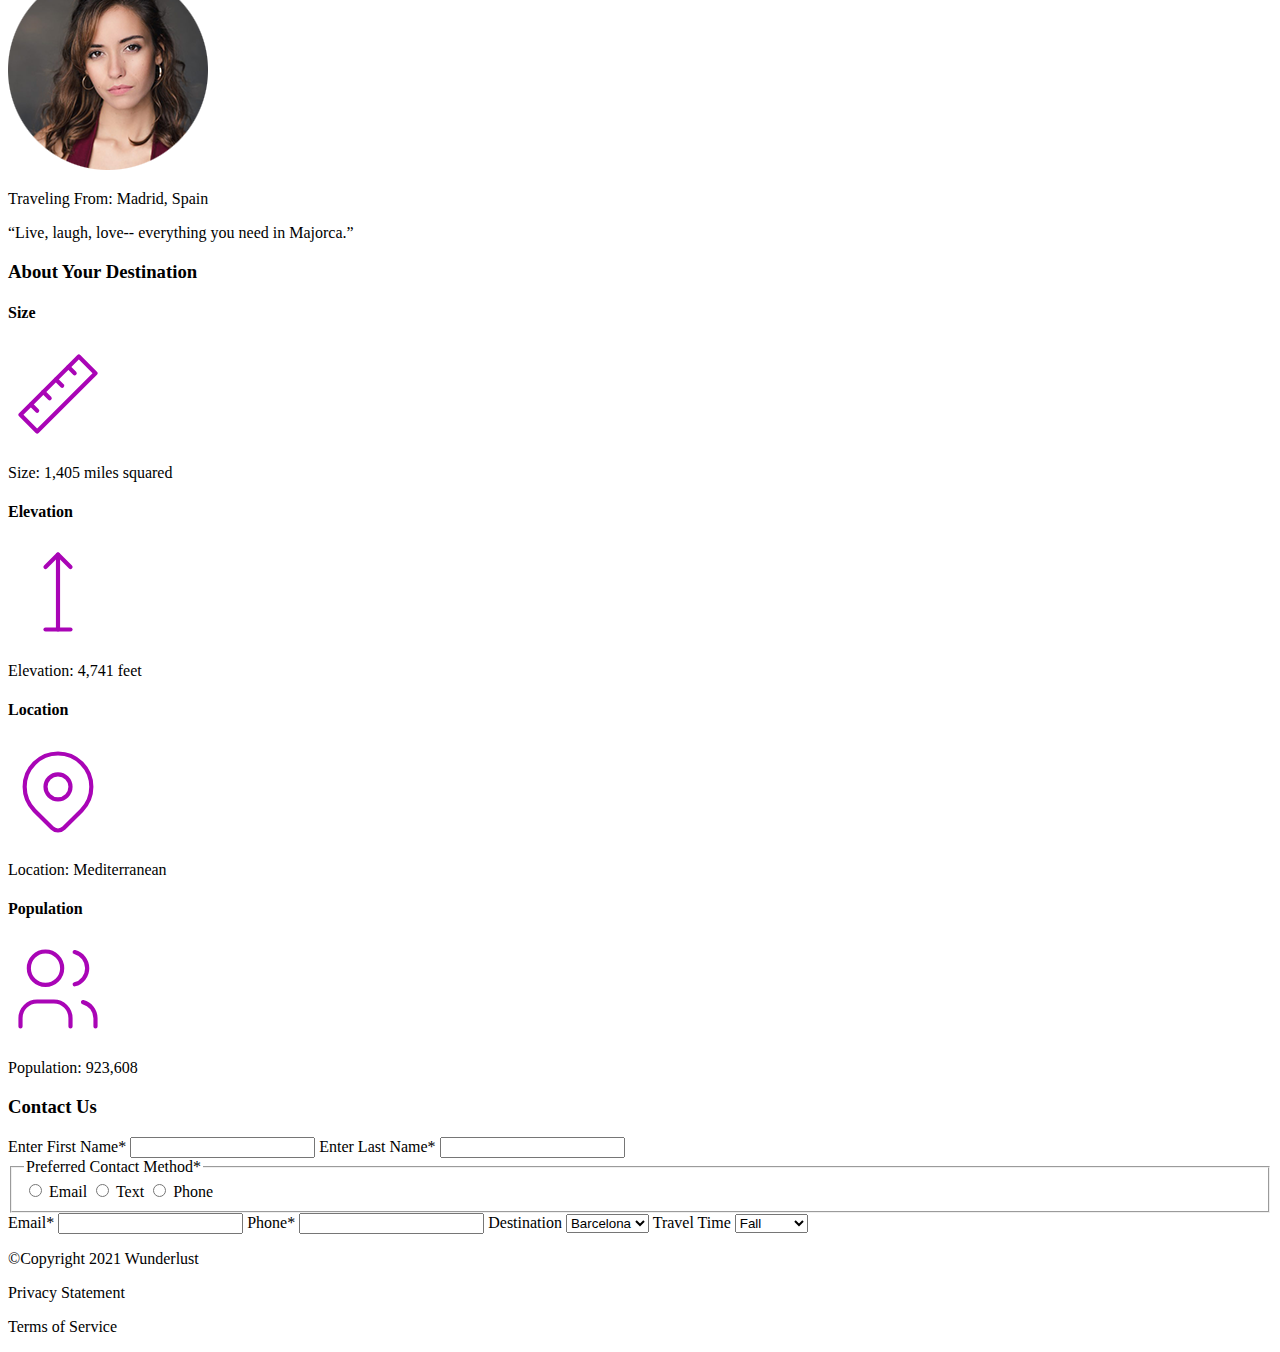
==== commit 05af85c9: "final changes" ====
--- a/index.html
+++ b/index.html
@@ -4,7 +4,7 @@
     <meta charset="UTF-8">
     <meta http-equiv="X-UA-Compatible" content="IE=edge">
     <meta name="viewport" content="width=device-width, initial-scale=1.0">
-    <title>Wunderlust Travel </title>
+    <title>Wunderlust Travel</title>
     <link rel="stylesheet" href="styles.css">
 </head>
 
@@ -25,6 +25,7 @@
             <li><a href="#">Contact Us</a></li>
         </ul>
     </nav>
+
     <main>
     <!-- majorca section -->
         <section>
@@ -34,7 +35,6 @@
            <img src ="images/majorca-waves.png" alt="Majorca Beach Waves">
            <img src ="images/majorca-beach.png" alt="Majorca Beach">
            <img src ="images/majorca-cove.png" alt="Majorca Beach Cove">
-
         </section>
         
         <!-- trip info section -->
@@ -73,6 +73,23 @@
             </section>
 
             <section>
+                <h4>Things to do</h4>
+                <svg xmlns="http://www.w3.org/2000/svg" class="icon icon-tabler icon-tabler-sailboat" width="150" height="150" viewBox="0 0 24 24" stroke-width="1" stroke="#00bfd8" fill="none" stroke-linecap="round" stroke-linejoin="round">
+                <path stroke="none" d="M0 0h24v24H0z" fill="none"/>
+                <path d="M2 20a2.4 2.4 0 0 0 2 1a2.4 2.4 0 0 0 2 -1a2.4 2.4 0 0 1 2 -1a2.4 2.4 0 0 1 2 1a2.4 2.4 0 0 0 2 1a2.4 2.4 0 0 0 2 -1a2.4 2.4 0 0 1 2 -1a2.4 2.4 0 0 1 2 1a2.4 2.4 0 0 0 2 1a2.4 2.4 0 0 0 2 -1" />
+                <path d="M4 18l-1 -3h18l-1 3" />
+                <path d="M11 12h7l-7 -9v9" />
+                <line x1="8" y1="7" x2="6" y2="12" />
+                </svg>
+
+                <svg xmlns="http://www.w3.org/2000/svg" class="icon icon-tabler icon-tabler-chevron-right" width="40" height="40" viewBox="0 0 24 24" stroke-width="3" stroke="#00bfd8" fill="none" stroke-linecap="round" stroke-linejoin="round">
+                    <a href ="#">Search for Activities”
+                <path stroke="none" d="M0 0h24v24H0z" fill="none"/>
+                <polyline points="9 6 15 12 9 18" />
+                </a></svg>
+            </section>
+
+            <section>
             <h4>Where to Eat</h4>
                 <svg xmlns="http://www.w3.org/2000/svg" class="icon icon-tabler icon-tabler-tools-kitchen-2" width="150" height="150" viewBox="0 0 24 24" stroke-width="1" stroke="#00bfd8" fill="none" stroke-linecap="round" stroke-linejoin="round">
                 <path stroke="none" d="M0 0h24v24H0z" fill="none"/>
@@ -91,28 +108,27 @@
         <!-- testimonials section -->
         <section>
             <h3>Testimonials</h3>
-            <!-- - - - - - - - - - - - - - - - - - - - - - - - - - - - - - - -  -->
             <section>
                 <h4>Miranda Blake</h4>
                 <img src ="images/miranda-blake.png" alt="Miranda Blake">
                 <p>Traveling From: Berlin, Germany</p>
                 <p>“I traveled here for business, but my stay was extended. Now it is my home.”</p>
             </section>
-            <!-- - - - - - - - - - - - - - - - - - - - - - - - - - - - - - - -  -->
+            
             <section>
                 <h4>Max Winter</h4>
                 <img src ="images/max-winter.png" alt="Max Winter">
                 <p>Traveling From: London, England</p>
                 <p>“Great escape from my reality. Beautiful sunsets, wonderful people, great beer. ”</p>
             </section>
-            <!-- - - - - - - - - - - - - - - - - - - - - - - - - - - - - - - -  -->
+
             <section>
                 <h4>Inés Villegoes</h4>
                 <img src ="images/ines-villegoes.png" alt="Inés Villegoes">
                 <p>Traveling From: Barcelona, Spain</p>
                 <p>“A very safe environment for all travelers.”</p>
             </section>
-            <!-- - - - - - - - - - - - - - - - - - - - - - - - - - - - - - - -  -->
+
             <section>
                 <h4>Carmen Lorenzo</h4>
                 <img src ="images/carmen-lorenzo.png" alt="Carmen Lorenzo">
@@ -156,6 +172,7 @@
                 <circle cx="12" cy="11" r="3" />
                 <path d="M17.657 16.657l-4.243 4.243a2 2 0 0 1 -2.827 0l-4.244 -4.243a8 8 0 1 1 11.314 0z" />
                 </svg>
+
                 <p>Location: Mediterranean </p>
             </section>
         
@@ -177,7 +194,6 @@
         <h3>Contact Us</h3>
 
         <!-- contact form  -->
-
 
         <!-- first name -->
         <label for = "firstName"> Enter First Name<span class="required">*</span></label>
